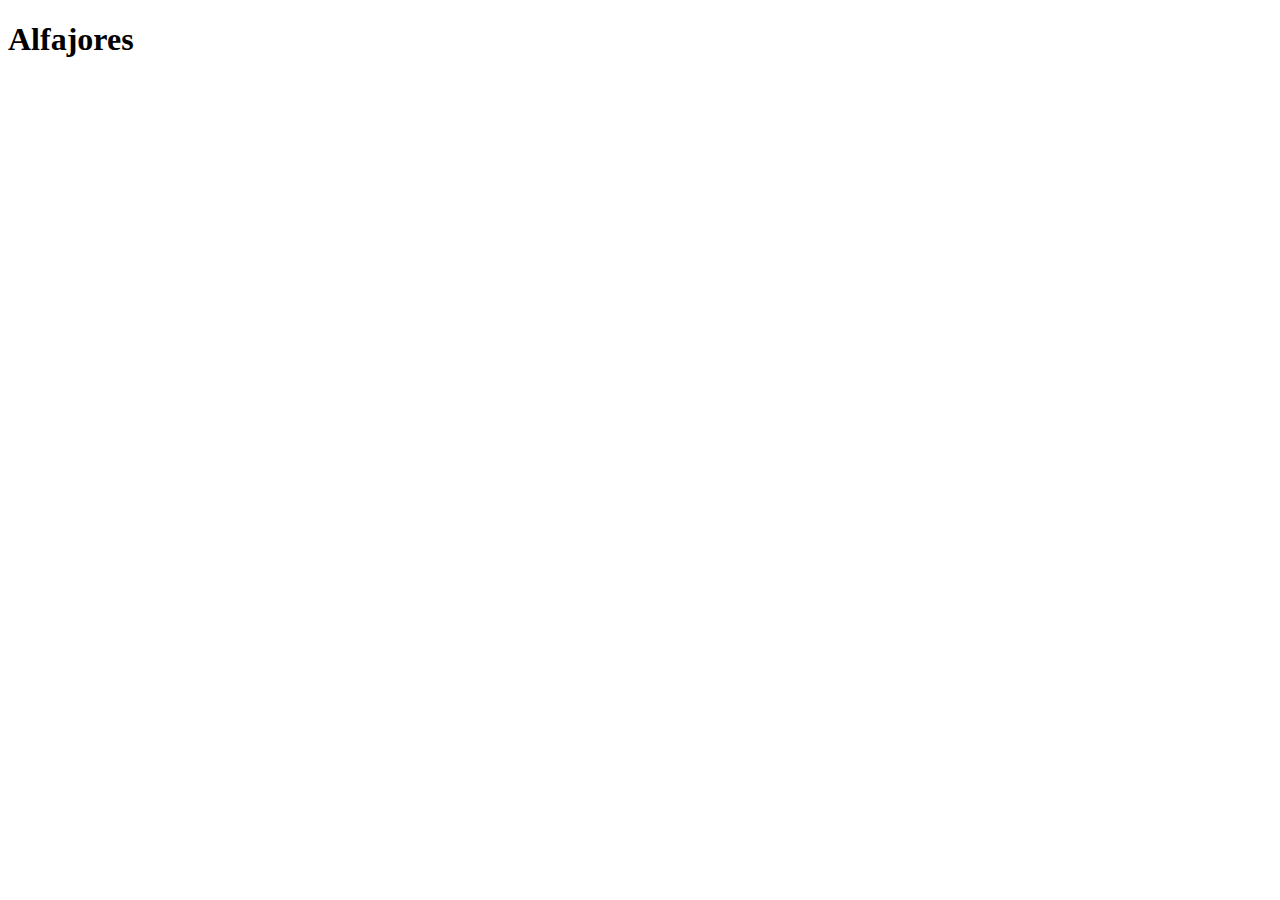
==== recipes/alfajores.html @ eaa81d93 "Added the main page with a link to the first recipe." ====
<!DOCTYPE html>
    <html lang="en">
        <head>
            <meta charset = "UTF-8">
            <title> Alfajores Recipe </title>
        </head>

        <body>
            <h1> Alfajores </h1>
            
        </body>
    </html>
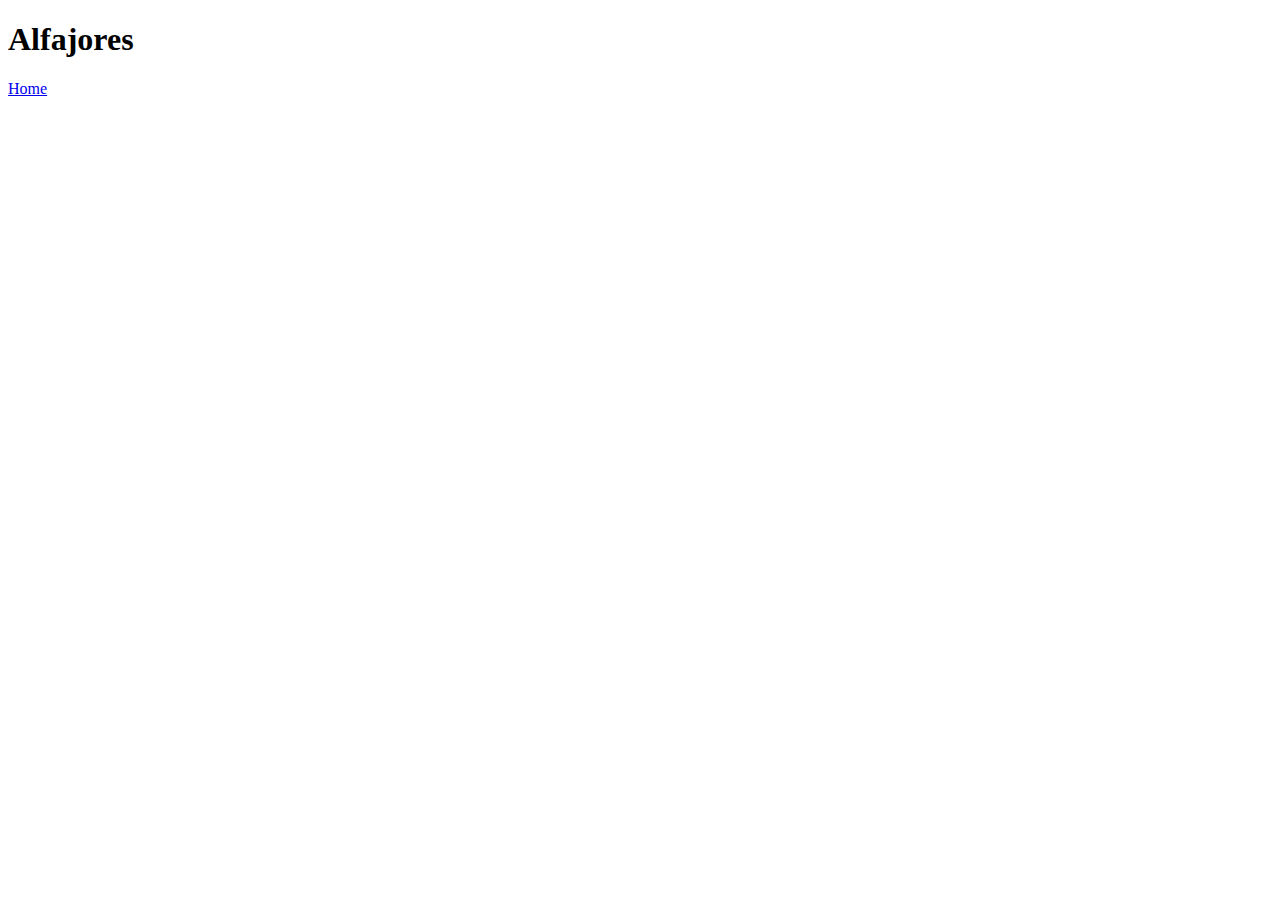
==== commit be5bc07f: "added a link back to index file on Alfajores page" ====
--- a/recipes/alfajores.html
+++ b/recipes/alfajores.html
@@ -7,6 +7,6 @@
 
         <body>
             <h1> Alfajores </h1>
-            
+            <a href="../index.html"> Home </a> 
         </body>
     </html>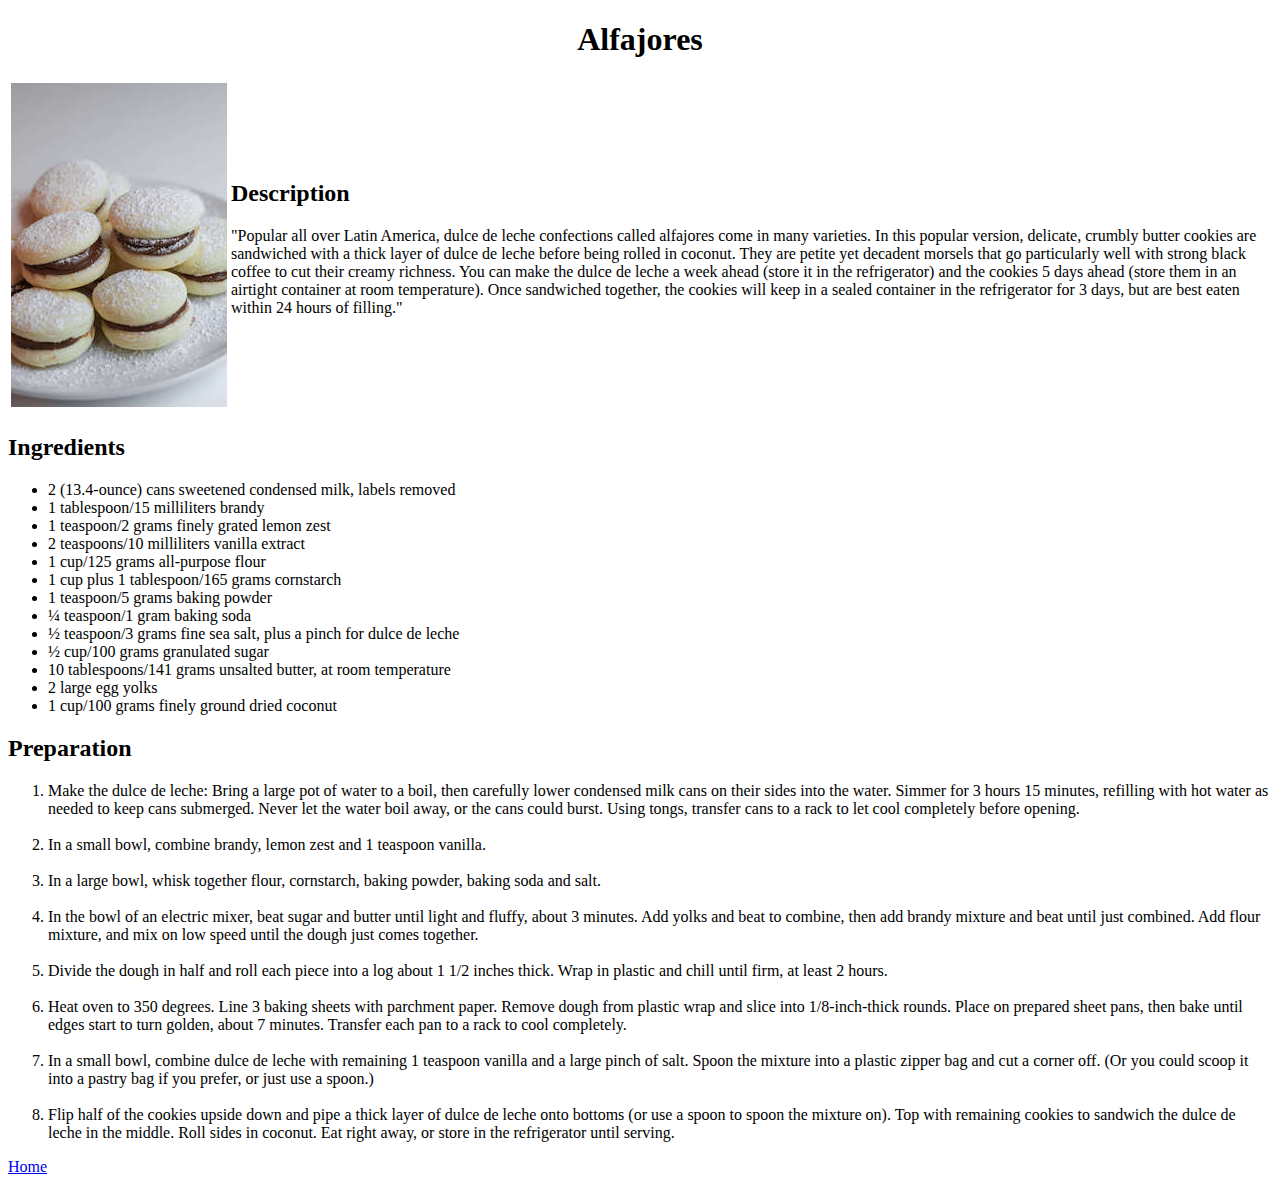
==== commit 4ec44bdc: "Added and resized the image,made a table to better structure the information, added the ingredients " ====
--- a/recipes/alfajores.html
+++ b/recipes/alfajores.html
@@ -6,7 +6,47 @@
         </head>
 
         <body>
-            <h1> Alfajores </h1>
+            <h1 align="center"> Alfajores </h1>
+            <table>   
+                <tr>
+                    <td align="center" colspan="2">
+                        <img src="alfajores.jpg">
+                        <td> <h2>Description</h2>
+                            <p>"Popular all over Latin America, dulce de leche confections called alfajores come in many varieties. In this popular version, delicate, crumbly butter cookies are sandwiched with a thick layer of dulce de leche before being rolled in coconut. They are petite yet decadent morsels that go particularly well with strong black coffee to cut their creamy richness. You can make the dulce de leche a week ahead (store it in the refrigerator) and the cookies 5 days ahead (store them in an airtight container at room temperature). Once sandwiched together, the cookies will keep in a sealed container in the refrigerator for 3 days, but are best eaten within 24 hours of filling."</p>
+                
+                </td>
+                </tr>
+            </table>
+            
+            <h2>Ingredients</h2>
+            <ul>
+            <li> 2 (13.4-ounce) cans sweetened condensed milk, labels removed </li>
+            <li>1 tablespoon/15 milliliters brandy </li> 
+            <li> 1 teaspoon/2 grams finely grated lemon zest</li>
+            <li>2 teaspoons/10 milliliters vanilla extract </li>    
+            <li> 1 cup/125 grams all-purpose flour </li>  
+            <li> 1 cup plus 1 tablespoon/165 grams cornstarch</li>   
+            <li>1 teaspoon/5 grams baking powder</li>  
+            <li> ¼ teaspoon/1 gram baking soda</li>
+            <li>½ teaspoon/3 grams fine sea salt, plus a pinch for dulce de leche</li> 
+            <li> ½ cup/100 grams granulated sugar</li>
+            <li>10 tablespoons/141 grams unsalted butter, at room temperature</li> 
+            <li>2 large egg yolks</li> 
+            <li> 1 cup/100 grams finely ground dried coconut</li> 
+           </ul>
+
+           <h2>Preparation</h2>
+            <ol>
+                <li>Make the dulce de leche: Bring a large pot of water to a boil, then carefully lower condensed milk cans on their sides into the water. Simmer for 3 hours 15 minutes, refilling with hot water as needed to keep cans submerged. Never let the water boil away, or the cans could burst. Using tongs, transfer cans to a rack to let cool completely before opening. </li>
+                <br><li>In a small bowl, combine brandy, lemon zest and 1 teaspoon vanilla. </li>
+                <br><li>In a large bowl, whisk together flour, cornstarch, baking powder, baking soda and salt.</li>
+                <br><li>In the bowl of an electric mixer, beat sugar and butter until light and fluffy, about 3 minutes. Add yolks and beat to combine, then add brandy mixture and beat until just combined. Add flour mixture, and mix on low speed until the dough just comes together.</li>
+                <br><li>Divide the dough in half and roll each piece into a log about 1 1/2 inches thick. Wrap in plastic and chill until firm, at least 2 hours.</li>
+                <br><li>Heat oven to 350 degrees. Line 3 baking sheets with parchment paper. Remove dough from plastic wrap and slice into 1/8-inch-thick rounds. Place on prepared sheet pans, then bake until edges start to turn golden, about 7 minutes. Transfer each pan to a rack to cool completely.</li>
+                <br><li>In a small bowl, combine dulce de leche with remaining 1 teaspoon vanilla and a large pinch of salt. Spoon the mixture into a plastic zipper bag and cut a corner off. (Or you could scoop it into a pastry bag if you prefer, or just use a spoon.)</li>
+                <br><li>Flip half of the cookies upside down and pipe a thick layer of dulce de leche onto bottoms (or use a spoon to spoon the mixture on). Top with remaining cookies to sandwich the dulce de leche in the middle. Roll sides in coconut. Eat right away, or store in the refrigerator until serving.</li>
+           
+            </ol>
             <a href="../index.html"> Home </a> 
         </body>
     </html>